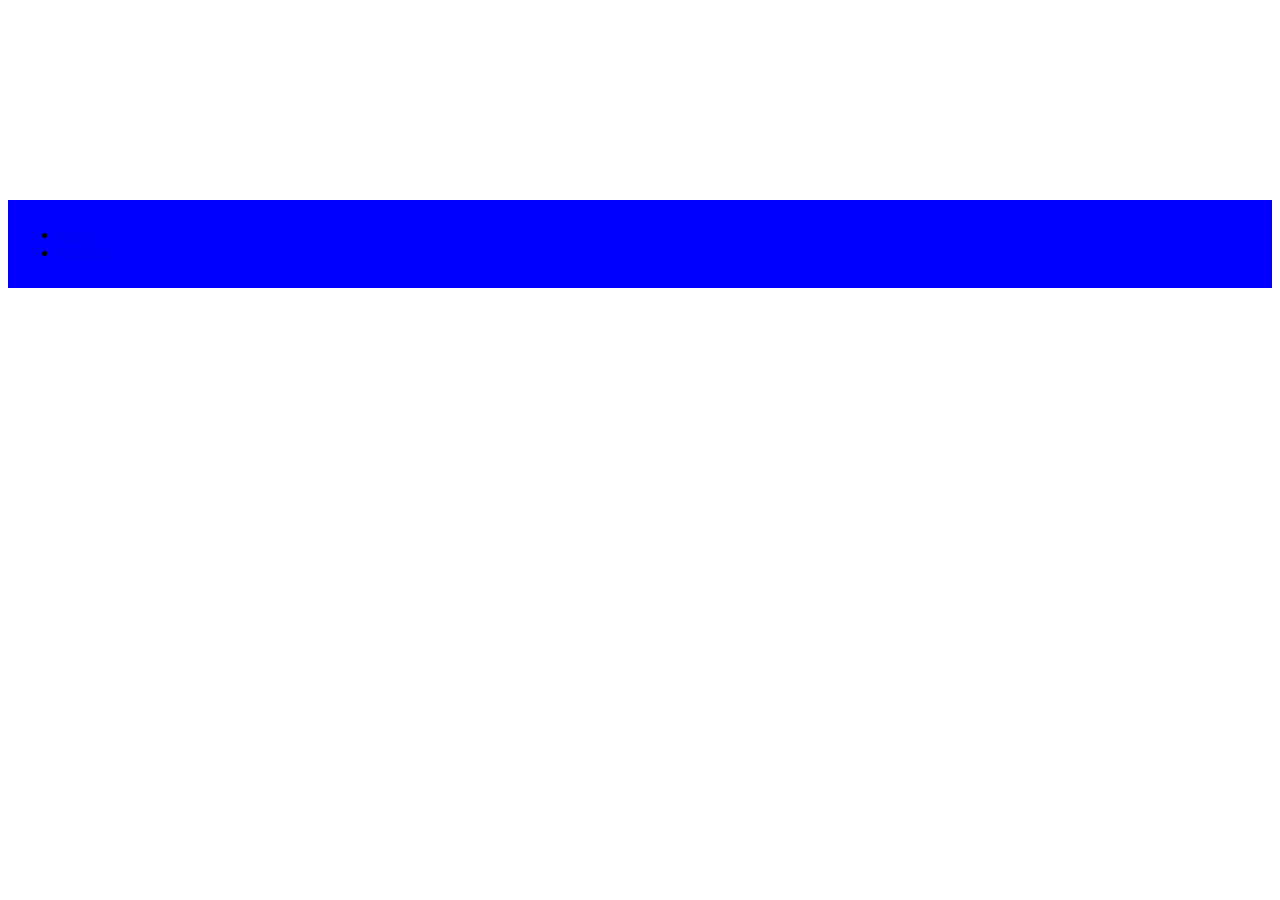
==== index.html @ 9c26743f "first commit" ====
<!DOCTYPE html>
<html lang="pt-br">

<head>
  <meta charset="UTF-8">
  <meta name="viewport" content="width=device-width, initial-scale=1.0">
  <title>JavaScript</title>
  <link rel="stylesheet" href="./style.css">
</head>

<body>
  <nav>
    <ul>
      <li><a href="./">Home</a></li>
      <li class="produtos"><a href="./">Produtos</a></li>
    </ul>
  </nav>
  <script src="./script.js"></script>
</body>

</html>
---- style.css ----
.menu {
  margin-top: 200px;
}
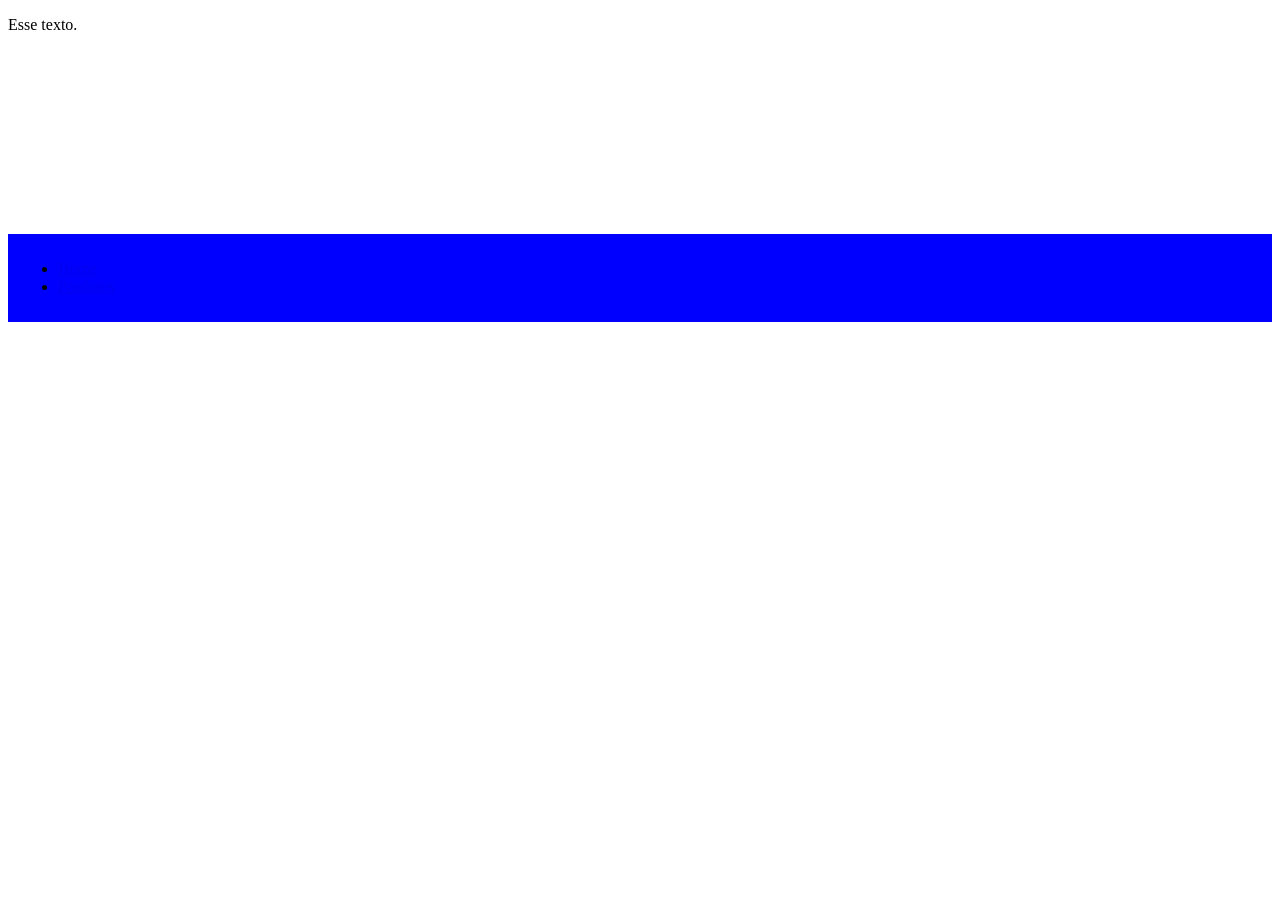
==== commit 54291f93: "objects" ====
--- a/index.html
+++ b/index.html
@@ -9,6 +9,7 @@
 </head>
 
 <body>
+  <p>Esse texto.</p>
   <nav>
     <ul>
       <li><a href="./">Home</a></li>
--- a/style.css
+++ b/style.css
@@ -1,3 +1,4 @@
+/*Manipulating the DOM*/
 .menu {
   margin-top: 200px;
 }
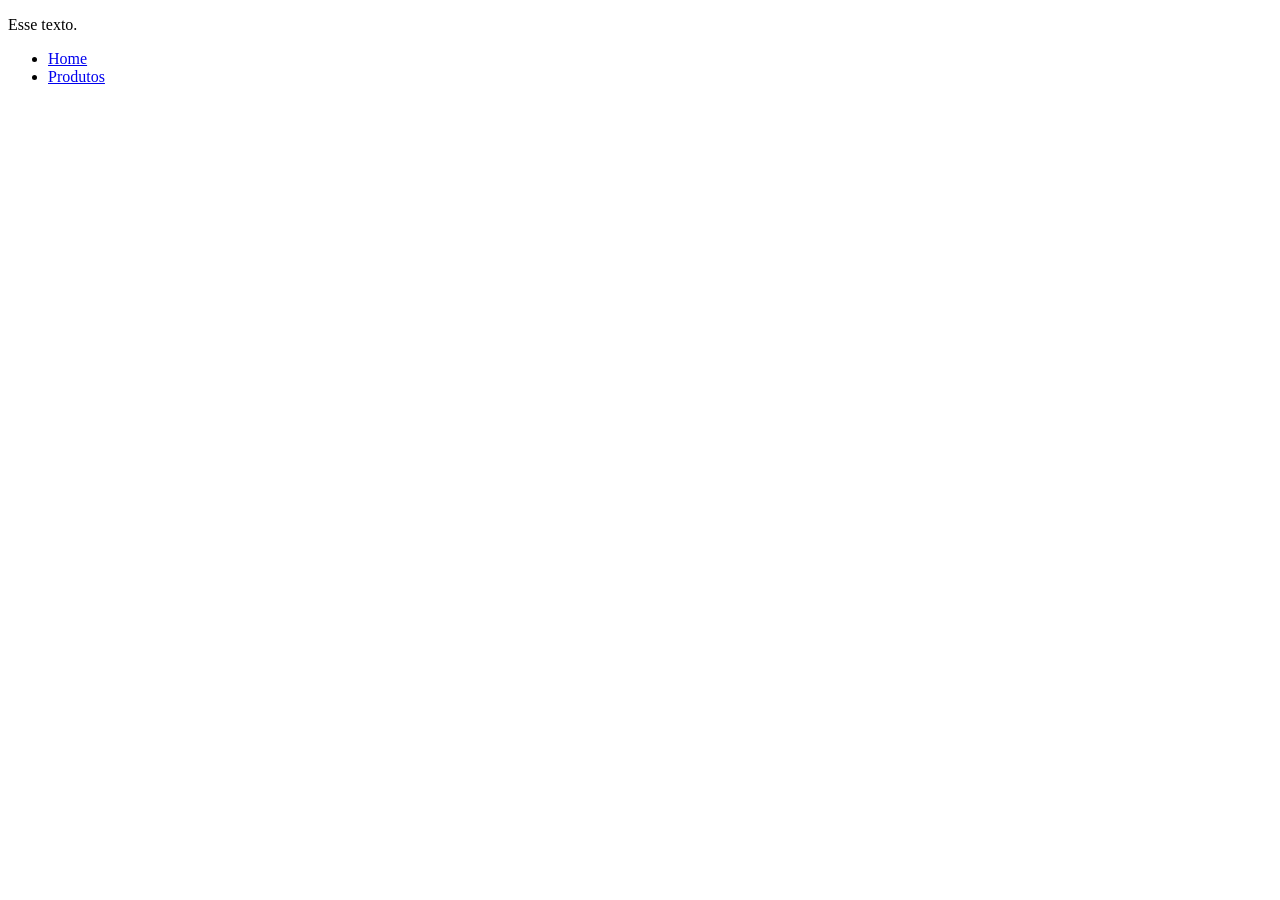
==== commit a17c9e3c: "exercício de função" ====
--- a/index.html
+++ b/index.html
@@ -16,7 +16,8 @@
       <li class="produtos"><a href="./">Produtos</a></li>
     </ul>
   </nav>
-  <script src="./script.js"></script>
+  <!--   <script src="./script.js"></script> -->
+  <script src="./exercicio.js"></script>
 </body>
 
 </html>
